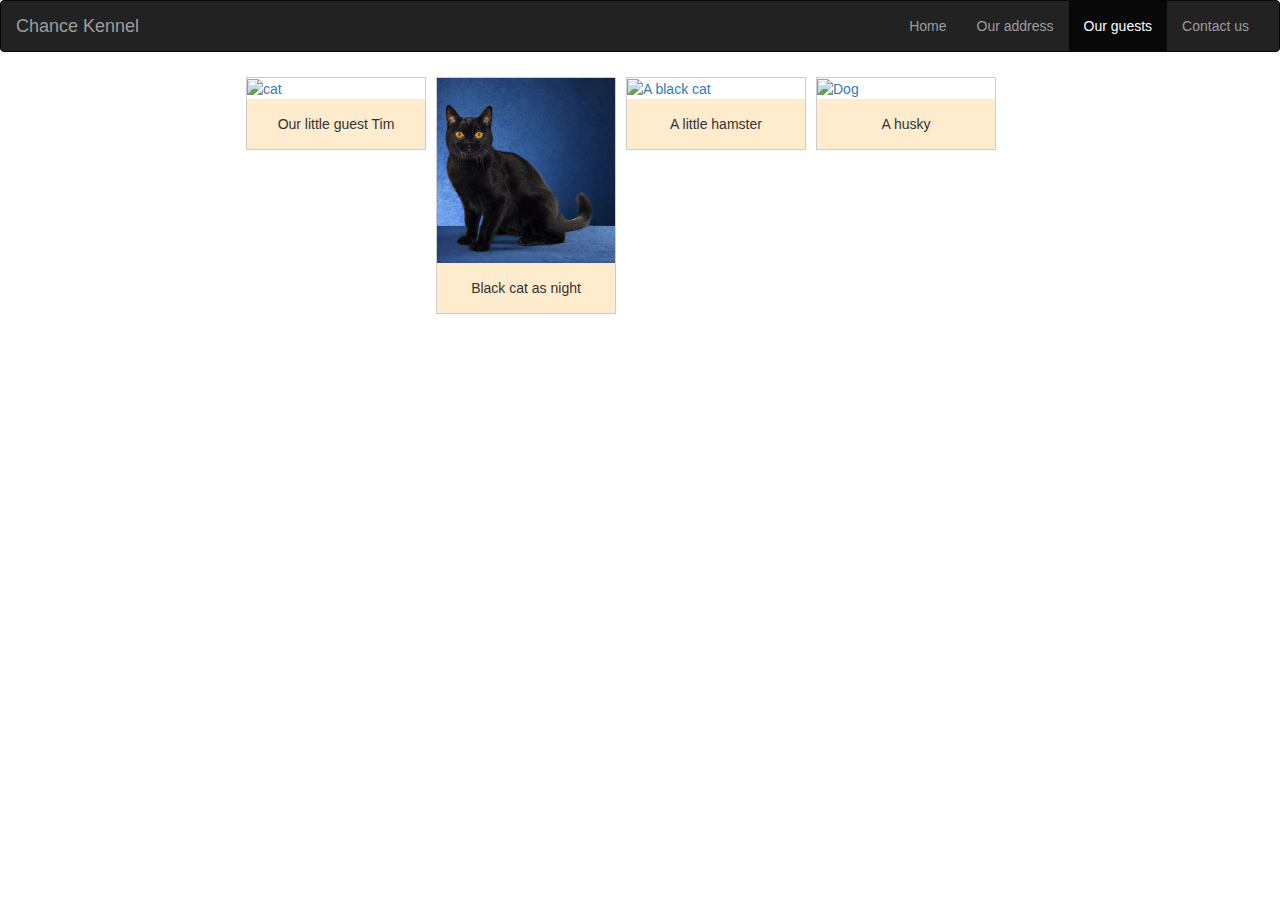
==== src/main/resources/webapp/gallery.html @ d4c2b450 "-added Html page (favicon ico, bootstrap,form); -added HttpStatusCode; -added writeContent method; -" ====
<!DOCTYPE html>
<html lang="en">
<head>
    <meta charset="UTF-8">
    <meta name="viewport" content="width=device-width, initial-scale=1">
    <link rel="stylesheet" type="text/css" href="css/style.css">
    <link rel="stylesheet" href="https://maxcdn.bootstrapcdn.com/bootstrap/3.3.7/css/bootstrap.min.css">
    <script src="https://ajax.googleapis.com/ajax/libs/jquery/3.3.1/jquery.min.js"></script>
    <script src="https://maxcdn.bootstrapcdn.com/bootstrap/4.0.0/js/bootstrap.min.js"></script>

    <title>Gallery</title>
    <link rel="stylesheet" href="css">

</head>
<body>

<nav class="navbar navbar-inverse">
    <div class="container-fluid">
        <div class="navbar-header">
            <button type="button" class="navbar-toggle" data-toggle="collapse" data-target="#myNavbar">
                <span class="icon-bar"></span>
                <span class="icon-bar"></span>
                <span class="icon-bar"></span>
            </button>
            <a class="navbar-brand" href="#">Chance Kennel</a>
        </div>
        <div class="collapse navbar-collapse" id="myNavbar">
            <ul class="nav navbar-nav navbar-right">
                <li><a href="index.html">Home</a></li>
                <li><a href="info.html">Our address</a></li>
                <li class="active"><a href="gallery.html">Our guests</a></li>
                <li><a href="form.html">Contact us</a></li>
            </ul>
        </div>
    </div>
</nav>
<div class="container">
    <div class="centered">
        <div class="gallery">
            <a target="_blank" href="images/cat-small.jpg">
                <img src="images/cat-small.jpg" alt="cat" width="600" height="400">
            </a>
            <div class="desc">Our little guest Tim</div>
        </div>

        <div class="gallery" >
            <a target="_blank" href="images/cat.jpg">
                <img src="images/cat.jpg" alt="A black cat" width="600" height="400">
            </a>
            <div class="desc">Black cat as night</div>
        </div>

        <div class="gallery">
            <a target="_blank" href="images/khomiak.jpg">
                <img src="images/khomiak.jpg" alt="A black cat" width="600" height="400">
            </a>
            <div class="desc">A little hamster</div>
        </div>

        <div class="gallery">
            <a target="_blank" href="images/dog.jpg">
                <img src="images/dog.jpg" alt="Dog" width="600" height="400">
            </a>
            <div class="desc">A husky</div>
        </div>
    </div>


</div>

</body>
</html>
---- src/main/resources/webapp/css/style.css ----
body {
    background: url(../images/bombai.jpg);
    background-repeat: no-repeat;
    background-position: center 49px;
    background-size:cover;
    -webkit-background-size: cover;
    -moz-background-size:cover;
    -o-background-size:cover;
    color: white;
}

.contact-title{
    margin-top: 50px;
    color: #fff;
    text-transform: uppercase;
    transition: all 4s ease-in-out;
}

form{
    margin-top: 10px;
    transition: all 4s ease-in-out;
    width: 350px;
}

.form-control{
    background: transparent;
    border: none;
    outline: none;
    border-bottom: 1px green;
    color: greenyellow;
    font-size: 18px;
    margin-bottom: 16px;

}

input{
    height: 45px;
}

form.submit{
    background: #ff5722;
    border-color: transparent;
    color: greenyellow;
    font-size: 10px;
    width: 40px;
}

.gallery{
    margin: 10px 50px;
}
.gallery.img{
    transition: 1s;
    padding: 15px;
    width: 100px;

}
.gallery.img:hover{
    filter: grayscale(100%);
    transform: scale(1.1);
}

.nav{
    background: none;
    border: none;
}

div.gallery {
    margin: 5px;
    border: 1px solid #ccc;
    float: left;
    width: 180px;
}

div.gallery:hover {
    border: 1px solid #777;
}

div.gallery img {
    width: 100%;
    height: auto;
}

div.desc {
    padding: 15px;
    text-align: center;
    background-color: blanchedalmond;
}
.gallery{
    background: url(../images/bombai.jpg);
}

.centered {
    margin: 0 auto;
    width: 70%;
}
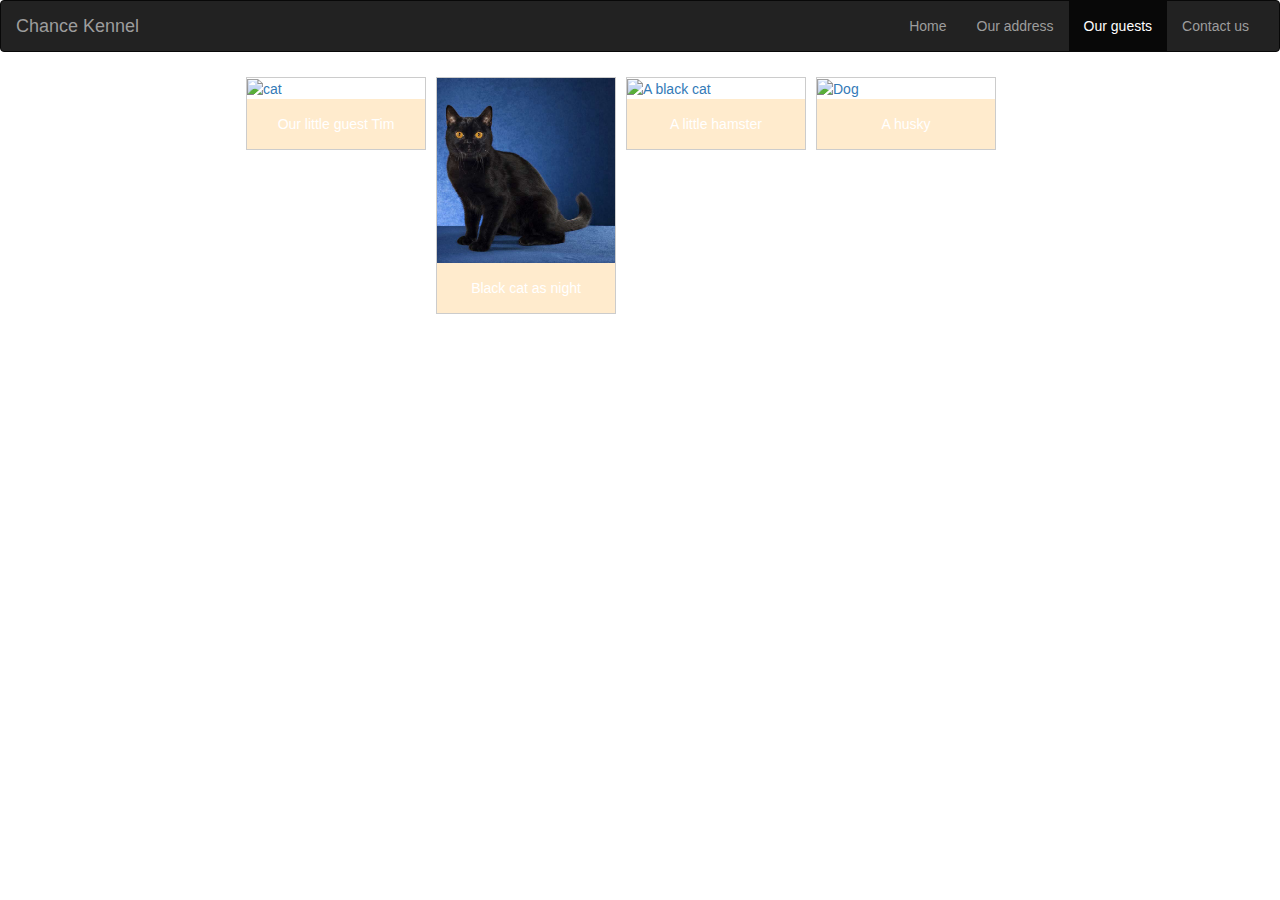
==== commit 434015fe: "- Request Handler Multithreading added; - Local Bootstrap added;" ====
--- a/src/main/resources/webapp/gallery.html
+++ b/src/main/resources/webapp/gallery.html
@@ -1,14 +1,17 @@
 <!DOCTYPE html>
 <html lang="en">
 <head>
+    <title>Gallery</title>
+
     <meta charset="UTF-8">
     <meta name="viewport" content="width=device-width, initial-scale=1">
     <link rel="stylesheet" type="text/css" href="css/style.css">
-    <link rel="stylesheet" href="https://maxcdn.bootstrapcdn.com/bootstrap/3.3.7/css/bootstrap.min.css">
-    <script src="https://ajax.googleapis.com/ajax/libs/jquery/3.3.1/jquery.min.js"></script>
-    <script src="https://maxcdn.bootstrapcdn.com/bootstrap/4.0.0/js/bootstrap.min.js"></script>
+    <link href="js/jquery.min.js"/>
+    <link href="js/bootstrap.min.js"/>
+    <link href="css/bootstrap.min.css" rel="stylesheet" />
+    <link href="css/style.css" rel="stylesheet"/>
 
-    <title>Gallery</title>
+
     <link rel="stylesheet" href="css">
 
 </head>
